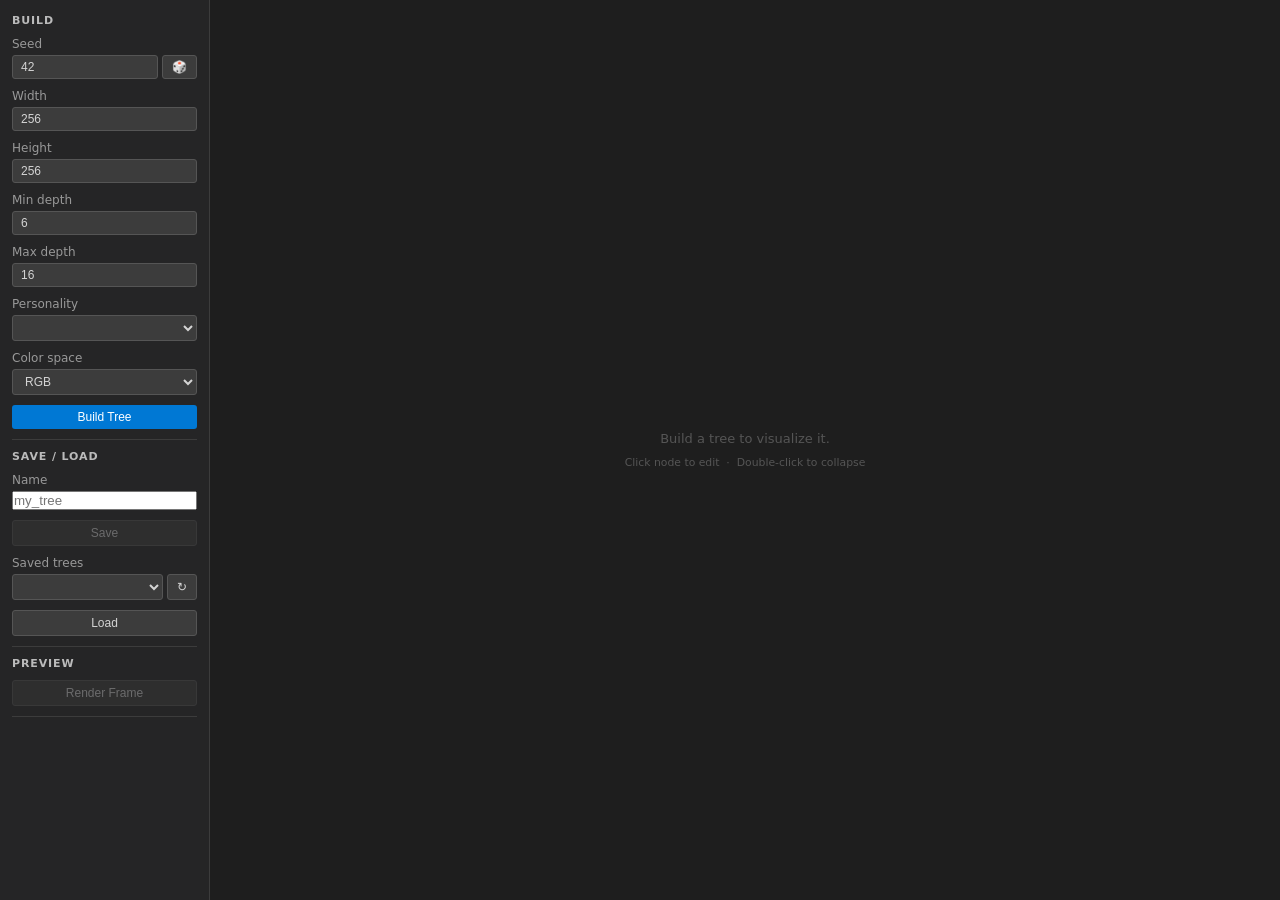
==== web/static/index.html @ b927608d "Add tree pruning: entropy sensitivity method, per-node prune button in UI" ====
<!DOCTYPE html>
<html lang="en">
<head>
  <meta charset="UTF-8">
  <title>Tree Editor</title>
  <link rel="stylesheet" href="style.css">
  <script src="https://d3js.org/d3.v7.min.js"></script>
</head>
<body>
<div id="app">

  <!-- Left: build settings -->
  <div id="build-panel">
    <h2>Build</h2>

    <label>Seed
      <div class="input-row">
        <input type="number" id="seed-input" value="42">
        <button id="random-seed-btn" title="Random seed">&#x1F3B2;</button>
      </div>
    </label>

    <label>Width  <input type="number" id="width-input"     value="256"></label>
    <label>Height <input type="number" id="height-input"    value="256"></label>
    <label>Min depth <input type="number" id="min-depth-input" value="6"></label>
    <label>Max depth <input type="number" id="max-depth-input" value="16"></label>

    <label>Personality
      <select id="personality-select"></select>
    </label>

    <label>Color space
      <select id="color-space-select">
        <option value="rgb">RGB</option>
        <option value="hsv">HSV</option>
        <option value="cmy">CMY</option>
      </select>
    </label>

    <button id="build-btn" class="primary-btn">Build Tree</button>

    <hr>

    <h2>Save / Load</h2>
    <label>Name <input type="text" id="save-name-input" placeholder="my_tree"></label>
    <button id="save-btn" class="secondary-btn" disabled>Save</button>

    <label>Saved trees
      <div class="input-row">
        <select id="load-select" style="flex:1"></select>
        <button id="refresh-trees-btn" title="Refresh list">&#x21BB;</button>
      </div>
    </label>
    <button id="load-btn" class="secondary-btn">Load</button>

    <hr>

    <h2>Preview</h2>
    <button id="preview-btn" class="secondary-btn" disabled>Render Frame</button>
    <div id="preview-wrap" style="display:none">
      <img id="preview-img" alt="Preview" title="Click to enlarge">
    </div>

    <hr>

    <div id="legend"></div>

    <div id="tree-stats"></div>
  </div>

  <!-- Center: tree -->
  <div id="tree-container">
    <svg id="tree-svg"></svg>
    <div id="tree-hint">Build a tree to visualize it.<br>
      <small>Click node to edit &nbsp;·&nbsp; Double-click to collapse</small>
    </div>
  </div>

  <!-- Right: node editor -->
  <div id="node-panel" class="hidden">
    <h2>Node</h2>

    <div id="node-preview-wrap">
      <div id="node-preview-loading" class="muted" style="display:none">Rendering…</div>
      <img id="node-preview-img" alt="" title="Click to enlarge" style="display:none">
    </div>
    <div class="field-row"><span class="label">ID</span>    <span id="node-id-display"   class="mono"></span></div>
    <div class="field-row"><span class="label">Function</span><span id="node-func-display" class="mono"></span></div>
    <div class="field-row"><span class="label">Arity</span>  <span id="node-arity-display"></span></div>

    <hr>
    <h3>Change Function</h3>
    <select id="func-select"></select>
    <button id="apply-func-btn" class="primary-btn">Apply</button>

    <hr>
    <h3>Regenerate Subtree</h3>
    <label>Seed
      <div class="input-row">
        <input type="number" id="regen-seed-input" value="0">
        <button id="regen-random-btn" title="Random seed">&#x1F3B2;</button>
      </div>
    </label>
    <button id="regen-btn" class="danger-btn">Regenerate</button>

    <!-- Non-leaf param editor (shown for nodes with editable params) -->
    <div id="node-params-editor" class="hidden">
      <hr>
      <h3>Parameters</h3>
      <div id="node-params-controls"></div>
      <button id="update-node-params-btn" class="primary-btn">Apply</button>
    </div>

    <!-- Prune editor (shown only for non-leaf nodes) -->
    <div id="prune-editor" class="hidden">
      <hr>
      <h3>Prune Subtree</h3>
      <label>Method <select id="prune-method-select"></select></label>
      <label>Delta  <input type="number" id="prune-delta"     value="0.05" step="0.01" min="0"></label>
      <label>Threshold <input type="number" id="prune-threshold" value="0.1"  step="0.01" min="0"></label>
      <button id="prune-btn" class="danger-btn">Prune</button>
      <div id="prune-result" class="muted"></div>
    </div>

    <!-- Leaf editor (shown only for arity-0 nodes) -->
    <div id="leaf-editor" class="hidden">
      <hr>
      <h3>Leaf Values</h3>
      <div id="leaf-controls"></div>

      <button id="update-leaf-btn" class="primary-btn">Update Leaf</button>
    </div>
  </div>

</div>

<!-- Enlarged preview modal -->
<div id="preview-modal" class="modal hidden">
  <div class="modal-content">
    <button class="modal-close" id="modal-close-btn">&#x2715;</button>
    <img id="modal-img" alt="Preview">
  </div>
</div>

<script src="app.js"></script>
</body>
</html>
---- web/static/style.css ----
*, *::before, *::after { box-sizing: border-box; margin: 0; padding: 0; }

body {
  font-family: 'Segoe UI', system-ui, sans-serif;
  font-size: 13px;
  background: #1e1e1e;
  color: #d4d4d4;
  height: 100vh;
  overflow: hidden;
}

#app {
  display: flex;
  height: 100vh;
}

/* ── Panels ───────────────────────────────────────────────────────────────── */
#build-panel,
#node-panel {
  width: 210px;
  min-width: 210px;
  background: #252526;
  padding: 14px 12px;
  overflow-y: auto;
  display: flex;
  flex-direction: column;
  gap: 10px;
}

#build-panel { border-right: 1px solid #3c3c3c; }
#node-panel  { border-left:  1px solid #3c3c3c; }
#node-panel.hidden { display: none; }

/* ── Tree container ───────────────────────────────────────────────────────── */
#tree-container {
  flex: 1;
  position: relative;
  overflow: hidden;
  background: #1e1e1e;
}

#tree-svg { width: 100%; height: 100%; display: block; }

#tree-hint {
  position: absolute;
  top: 50%; left: 50%;
  transform: translate(-50%, -50%);
  color: #555;
  text-align: center;
  line-height: 1.8;
  pointer-events: none;
}

/* ── Typography ───────────────────────────────────────────────────────────── */
h2 {
  font-size: 11px;
  font-weight: 600;
  text-transform: uppercase;
  letter-spacing: 0.08em;
  color: #bbb;
}

h3 {
  font-size: 11px;
  font-weight: 600;
  color: #999;
  margin-bottom: 2px;
}

label {
  display: flex;
  flex-direction: column;
  gap: 4px;
  color: #999;
  font-size: 12px;
}

.mono { font-family: monospace; font-size: 12px; }

/* ── Inputs ───────────────────────────────────────────────────────────────── */
input[type="number"],
select {
  width: 100%;
  padding: 4px 8px;
  background: #3c3c3c;
  border: 1px solid #555;
  border-radius: 3px;
  color: #d4d4d4;
  font-size: 12px;
  outline: none;
}

input[type="number"]:focus,
select:focus { border-color: #0078d4; }

.input-row { display: flex; gap: 4px; }
.input-row input { flex: 1; min-width: 0; }

/* ── Buttons ──────────────────────────────────────────────────────────────── */
button {
  width: 100%;
  padding: 5px 10px;
  border: none;
  border-radius: 3px;
  font-size: 12px;
  cursor: pointer;
  transition: background 0.1s;
}

button:disabled { opacity: 0.4; cursor: not-allowed; }

.primary-btn   { background: #0078d4; color: #fff; }
.primary-btn:hover:not(:disabled)   { background: #106ebe; }

.secondary-btn { background: #3c3c3c; color: #d4d4d4; border: 1px solid #555; }
.secondary-btn:hover:not(:disabled) { background: #4a4a4a; }

.danger-btn    { background: #c72e2e; color: #fff; }
.danger-btn:hover:not(:disabled)    { background: #a82424; }

.input-row button {
  width: auto;
  padding: 4px 9px;
  background: #3c3c3c;
  color: #d4d4d4;
  border: 1px solid #555;
}

/* ── Misc ─────────────────────────────────────────────────────────────────── */
hr { border: none; border-top: 1px solid #3c3c3c; }

.field-row {
  display: flex;
  justify-content: space-between;
  gap: 8px;
  font-size: 12px;
}
.field-row .label { color: #888; flex-shrink: 0; }

#tree-stats { color: #666; }

/* ── Legend ───────────────────────────────────────────────────────────────── */
#legend svg { overflow: visible; }

/* ── SVG tree ─────────────────────────────────────────────────────────────── */
.link {
  fill: none;
  stroke: #444;
  stroke-width: 1.5px;
}

.node circle { cursor: pointer; }
.node circle:hover { opacity: 0.8; }

.node-label {
  font-size: 11px;
  font-family: monospace;
  fill: #d4d4d4;
  pointer-events: none;
  user-select: none;
}

/* ── Node preview ─────────────────────────────────────────────────────────── */
#node-preview-wrap {
  margin-bottom: 4px;
}

#node-preview-img {
  width: 100%;
  border-radius: 3px;
  cursor: pointer;
  border: 1px solid #3c3c3c;
}

#node-preview-img:hover {
  border-color: #0078d4;
}

/* ── Leaf editor ──────────────────────────────────────────────────────────── */
#leaf-editor.hidden { display: none; }

.muted {
  font-size: 11px;
  color: #666;
  font-style: italic;
}

/* ── Preview ──────────────────────────────────────────────────────────────── */
#preview-wrap {
  margin-top: 6px;
}

#preview-img {
  width: 100%;
  border-radius: 3px;
  cursor: pointer;
  border: 1px solid #3c3c3c;
}

#preview-img:hover {
  border-color: #0078d4;
}

/* ── Modal ────────────────────────────────────────────────────────────────── */
.modal {
  position: fixed;
  inset: 0;
  background: rgba(0, 0, 0, 0.72);
  display: flex;
  align-items: center;
  justify-content: center;
  z-index: 100;
}
.modal.hidden { display: none; }

.modal-content {
  position: relative;
  background: #252526;
  padding: 20px;
  border-radius: 6px;
  border: 1px solid #3c3c3c;
}

.modal-close {
  position: absolute;
  top: 6px; right: 6px;
  width: auto;
  background: none;
  border: none;
  color: #aaa;
  font-size: 18px;
  cursor: pointer;
  line-height: 1;
  padding: 2px 6px;
}
.modal-close:hover { color: #fff; }

#modal-img {
  display: block;
  max-width: min(512px, 80vw);
  max-height: min(512px, 80vh);
  border-radius: 3px;
}
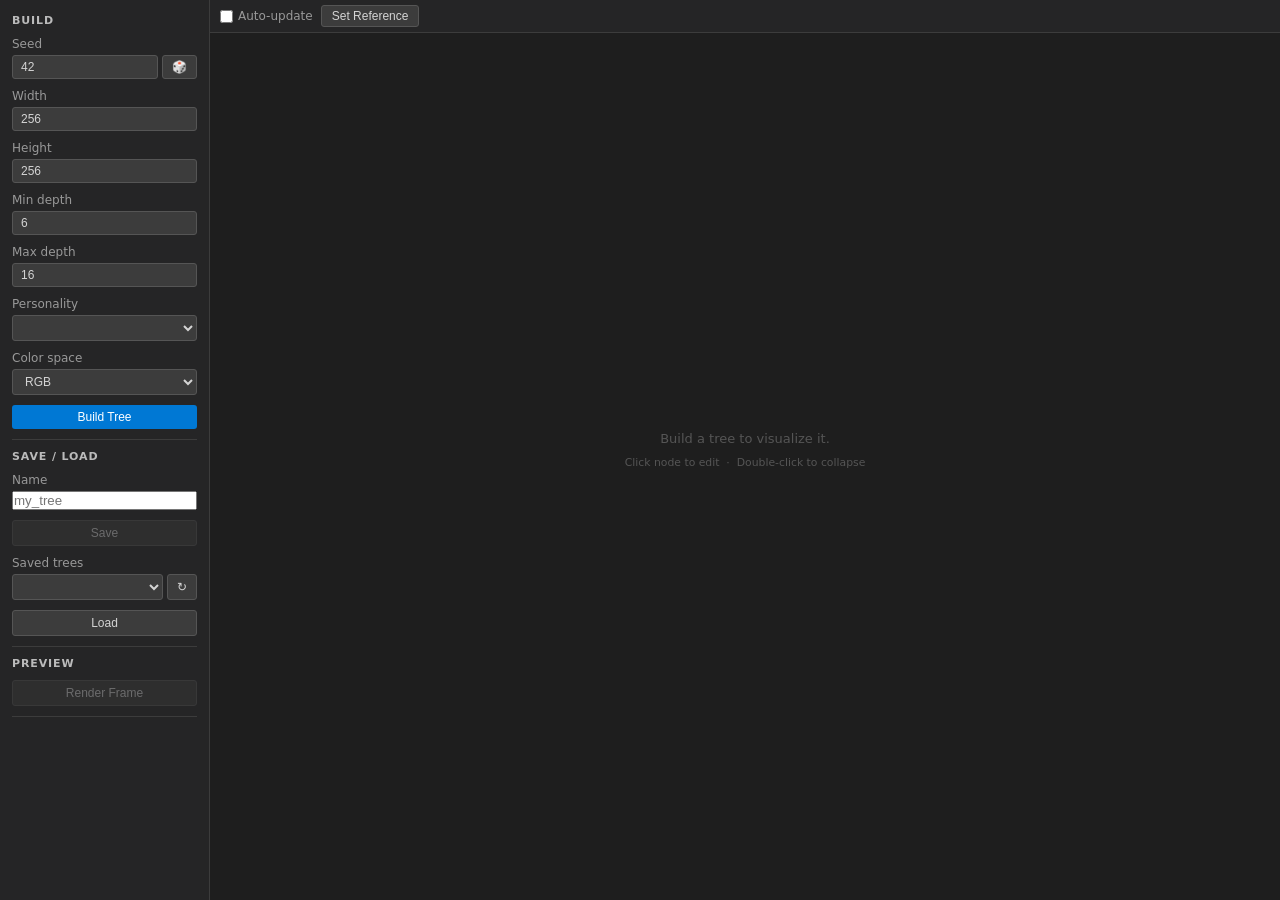
==== commit 0eba5164: "Move reference buttons to tree toolbar; add auto-update checkbox for leaf edits" ====
--- a/web/static/index.html
+++ b/web/static/index.html
@@ -65,11 +65,22 @@
 
     <div id="legend"></div>
 
+
     <div id="tree-stats"></div>
   </div>
 
   <!-- Center: tree -->
   <div id="tree-container">
+    <div id="tree-toolbar">
+      <label id="auto-update-label">
+        <input type="checkbox" id="auto-update-chk"> Auto-update
+      </label>
+      <div id="reference-toolbar" class="hidden">
+        <span class="muted">Ref: <span id="reference-id-display" class="mono"></span></span>
+        <button id="clear-reference-btn" class="secondary-btn">Clear</button>
+      </div>
+      <button id="set-reference-btn" class="secondary-btn">Set Reference</button>
+    </div>
     <svg id="tree-svg"></svg>
     <div id="tree-hint">Build a tree to visualize it.<br>
       <small>Click node to edit &nbsp;·&nbsp; Double-click to collapse</small>
@@ -118,6 +129,10 @@
       <label>Method <select id="prune-method-select"></select></label>
       <label>Delta  <input type="number" id="prune-delta"     value="0.05" step="0.01" min="0"></label>
       <label>Threshold <input type="number" id="prune-threshold" value="0.1"  step="0.01" min="0"></label>
+      <div class="input-row">
+        <button id="sensitivity-btn" class="secondary-btn">Show Sensitivity</button>
+        <button id="clear-sensitivity-btn" class="secondary-btn">Clear</button>
+      </div>
       <button id="prune-btn" class="danger-btn">Prune</button>
       <div id="prune-result" class="muted"></div>
     </div>
--- a/web/static/style.css
+++ b/web/static/style.css
@@ -37,9 +37,47 @@
   position: relative;
   overflow: hidden;
   background: #1e1e1e;
-}
-
-#tree-svg { width: 100%; height: 100%; display: block; }
+  display: flex;
+  flex-direction: column;
+}
+
+#tree-toolbar {
+  display: flex;
+  align-items: center;
+  gap: 8px;
+  padding: 5px 10px;
+  background: #252526;
+  border-bottom: 1px solid #3c3c3c;
+  flex-shrink: 0;
+  flex-wrap: wrap;
+}
+
+#tree-toolbar button {
+  width: auto;
+  padding: 3px 10px;
+  font-size: 12px;
+}
+
+#auto-update-label {
+  display: flex;
+  flex-direction: row;
+  align-items: center;
+  gap: 5px;
+  color: #999;
+  font-size: 12px;
+  cursor: pointer;
+  margin: 0;
+}
+
+#reference-toolbar {
+  display: flex;
+  align-items: center;
+  gap: 6px;
+  font-size: 12px;
+}
+#reference-toolbar.hidden { display: none; }
+
+#tree-svg { flex: 1; width: 100%; display: block; }
 
 #tree-hint {
   position: absolute;
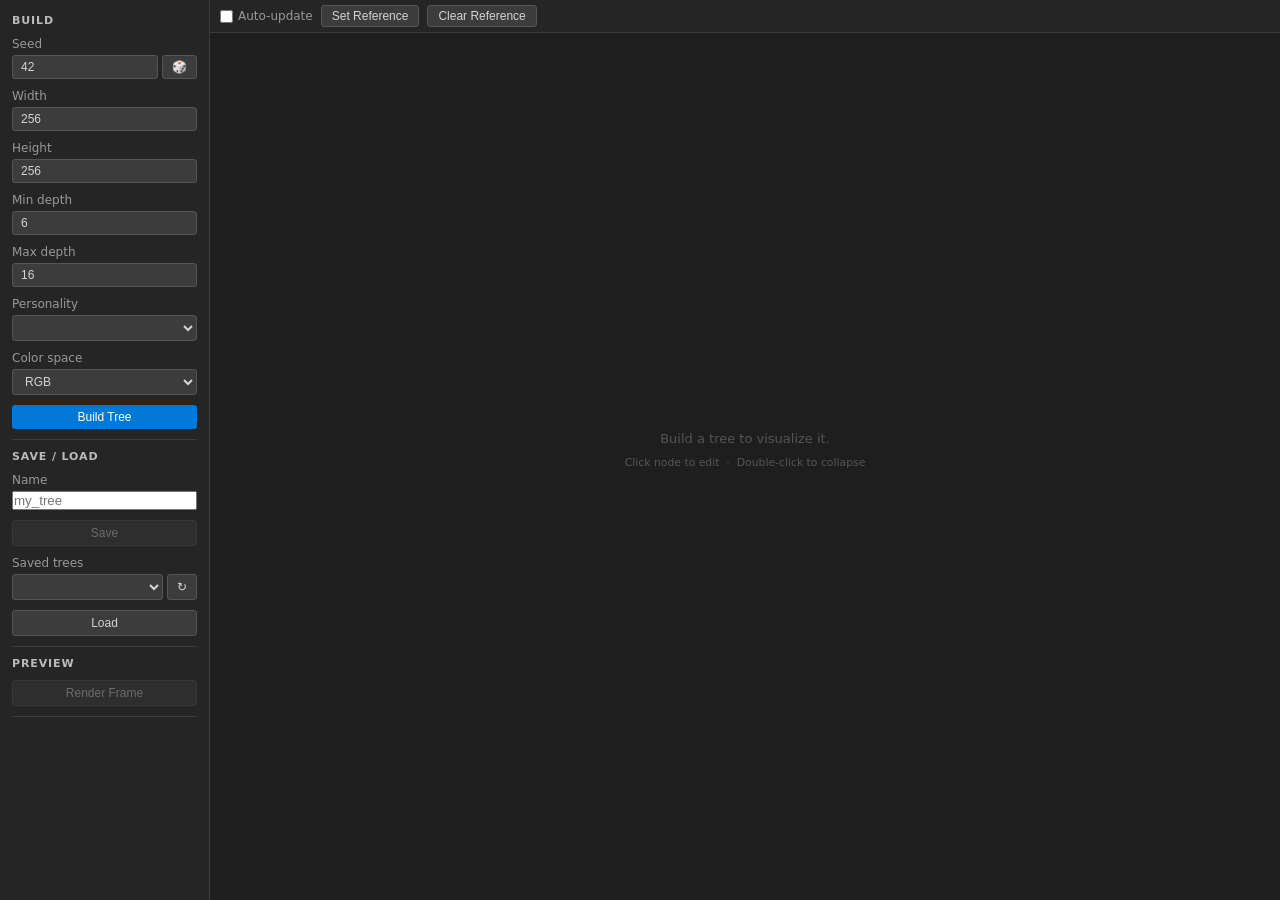
==== commit 6d6db620: "Move Clear Reference button to toolbar alongside Set Reference" ====
--- a/web/static/index.html
+++ b/web/static/index.html
@@ -75,11 +75,9 @@
       <label id="auto-update-label">
         <input type="checkbox" id="auto-update-chk"> Auto-update
       </label>
-      <div id="reference-toolbar" class="hidden">
-        <span class="muted">Ref: <span id="reference-id-display" class="mono"></span></span>
-        <button id="clear-reference-btn" class="secondary-btn">Clear</button>
-      </div>
       <button id="set-reference-btn" class="secondary-btn">Set Reference</button>
+      <button id="clear-reference-btn" class="secondary-btn">Clear Reference</button>
+      <span id="reference-toolbar" class="hidden muted">Ref: <span id="reference-id-display" class="mono"></span></span>
     </div>
     <svg id="tree-svg"></svg>
     <div id="tree-hint">Build a tree to visualize it.<br>
--- a/web/static/style.css
+++ b/web/static/style.css
@@ -69,12 +69,7 @@
   margin: 0;
 }
 
-#reference-toolbar {
-  display: flex;
-  align-items: center;
-  gap: 6px;
-  font-size: 12px;
-}
+#reference-toolbar { font-size: 12px; }
 #reference-toolbar.hidden { display: none; }
 
 #tree-svg { flex: 1; width: 100%; display: block; }
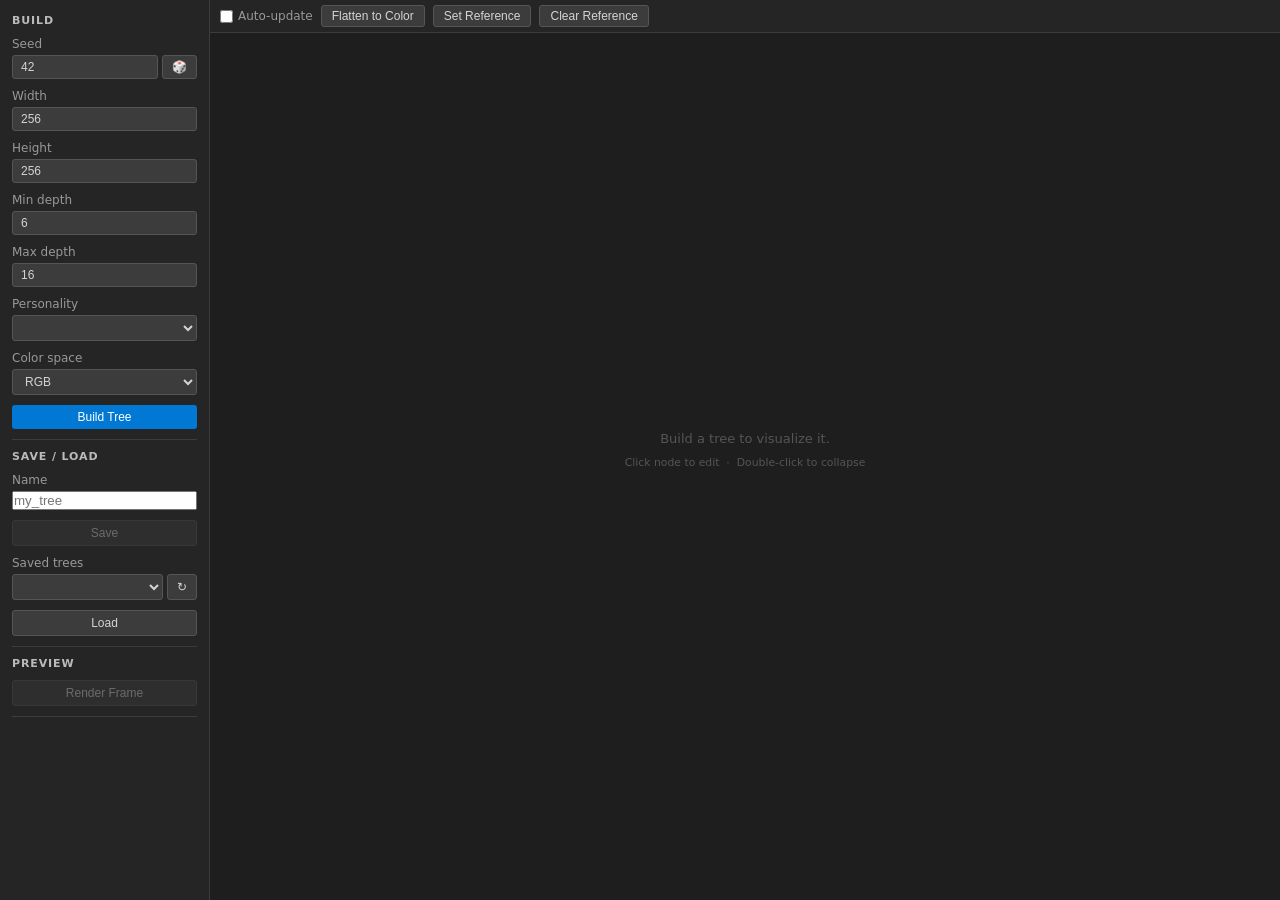
==== commit 0c54c056: "Add Flatten to Color button: replace any node with its average rand_color leaf" ====
--- a/web/static/index.html
+++ b/web/static/index.html
@@ -75,6 +75,7 @@
       <label id="auto-update-label">
         <input type="checkbox" id="auto-update-chk"> Auto-update
       </label>
+      <button id="flatten-btn" class="secondary-btn">Flatten to Color</button>
       <button id="set-reference-btn" class="secondary-btn">Set Reference</button>
       <button id="clear-reference-btn" class="secondary-btn">Clear Reference</button>
       <span id="reference-toolbar" class="hidden muted">Ref: <span id="reference-id-display" class="mono"></span></span>
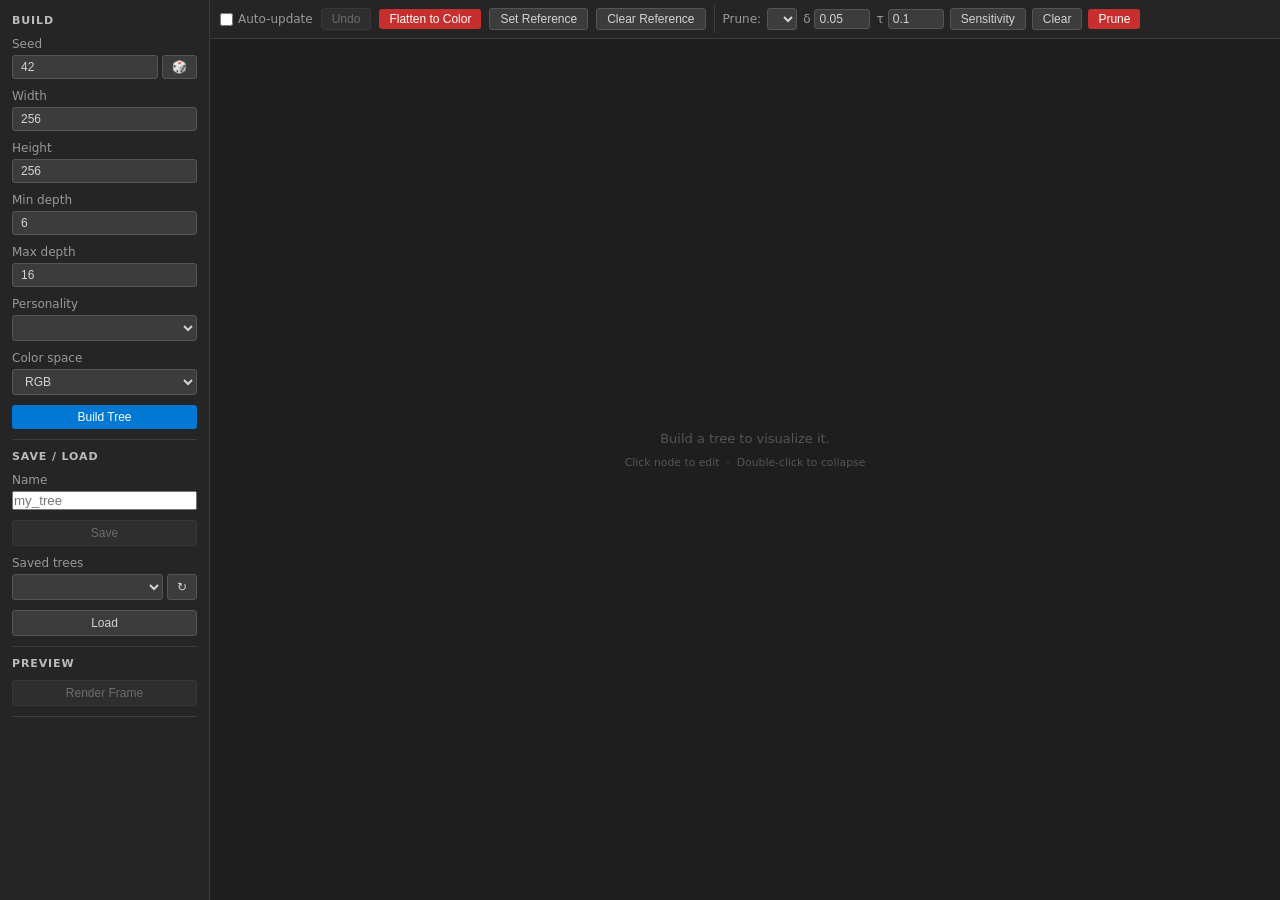
==== commit 0bdc91af: "Add undo stack, move prune controls to toolbar, auto-update node params, remove Apply button, flatte" ====
--- a/web/static/index.html
+++ b/web/static/index.html
@@ -75,10 +75,21 @@
       <label id="auto-update-label">
         <input type="checkbox" id="auto-update-chk"> Auto-update
       </label>
-      <button id="flatten-btn" class="secondary-btn">Flatten to Color</button>
+      <button id="undo-btn" class="secondary-btn" disabled>Undo</button>
+      <button id="flatten-btn" class="danger-btn">Flatten to Color</button>
       <button id="set-reference-btn" class="secondary-btn">Set Reference</button>
       <button id="clear-reference-btn" class="secondary-btn">Clear Reference</button>
       <span id="reference-toolbar" class="hidden muted">Ref: <span id="reference-id-display" class="mono"></span></span>
+      <div id="prune-toolbar-group">
+        <span class="toolbar-label">Prune:</span>
+        <select id="prune-method-select"></select>
+        <label class="toolbar-label">δ <input type="number" id="prune-delta"     value="0.05" step="0.01" min="0"></label>
+        <label class="toolbar-label">τ <input type="number" id="prune-threshold" value="0.1"  step="0.01" min="0"></label>
+        <button id="sensitivity-btn"      class="secondary-btn">Sensitivity</button>
+        <button id="clear-sensitivity-btn" class="secondary-btn">Clear</button>
+        <button id="prune-btn"            class="danger-btn">Prune</button>
+        <span id="prune-result" class="muted"></span>
+      </div>
     </div>
     <svg id="tree-svg"></svg>
     <div id="tree-hint">Build a tree to visualize it.<br>
@@ -118,22 +129,6 @@
       <hr>
       <h3>Parameters</h3>
       <div id="node-params-controls"></div>
-      <button id="update-node-params-btn" class="primary-btn">Apply</button>
-    </div>
-
-    <!-- Prune editor (shown only for non-leaf nodes) -->
-    <div id="prune-editor" class="hidden">
-      <hr>
-      <h3>Prune Subtree</h3>
-      <label>Method <select id="prune-method-select"></select></label>
-      <label>Delta  <input type="number" id="prune-delta"     value="0.05" step="0.01" min="0"></label>
-      <label>Threshold <input type="number" id="prune-threshold" value="0.1"  step="0.01" min="0"></label>
-      <div class="input-row">
-        <button id="sensitivity-btn" class="secondary-btn">Show Sensitivity</button>
-        <button id="clear-sensitivity-btn" class="secondary-btn">Clear</button>
-      </div>
-      <button id="prune-btn" class="danger-btn">Prune</button>
-      <div id="prune-result" class="muted"></div>
     </div>
 
     <!-- Leaf editor (shown only for arity-0 nodes) -->
--- a/web/static/style.css
+++ b/web/static/style.css
@@ -72,6 +72,35 @@
 #reference-toolbar { font-size: 12px; }
 #reference-toolbar.hidden { display: none; }
 
+#prune-toolbar-group {
+  display: flex;
+  align-items: center;
+  gap: 6px;
+  padding: 3px 8px;
+  border-left: 1px solid #3c3c3c;
+  flex-wrap: wrap;
+}
+
+#prune-toolbar-group input[type="number"] {
+  width: 56px;
+  padding: 2px 4px;
+}
+
+#prune-toolbar-group select {
+  width: auto;
+  padding: 2px 4px;
+}
+
+.toolbar-label {
+  display: flex;
+  flex-direction: row;
+  align-items: center;
+  gap: 4px;
+  color: #999;
+  font-size: 12px;
+  margin: 0;
+}
+
 #tree-svg { flex: 1; width: 100%; display: block; }
 
 #tree-hint {
